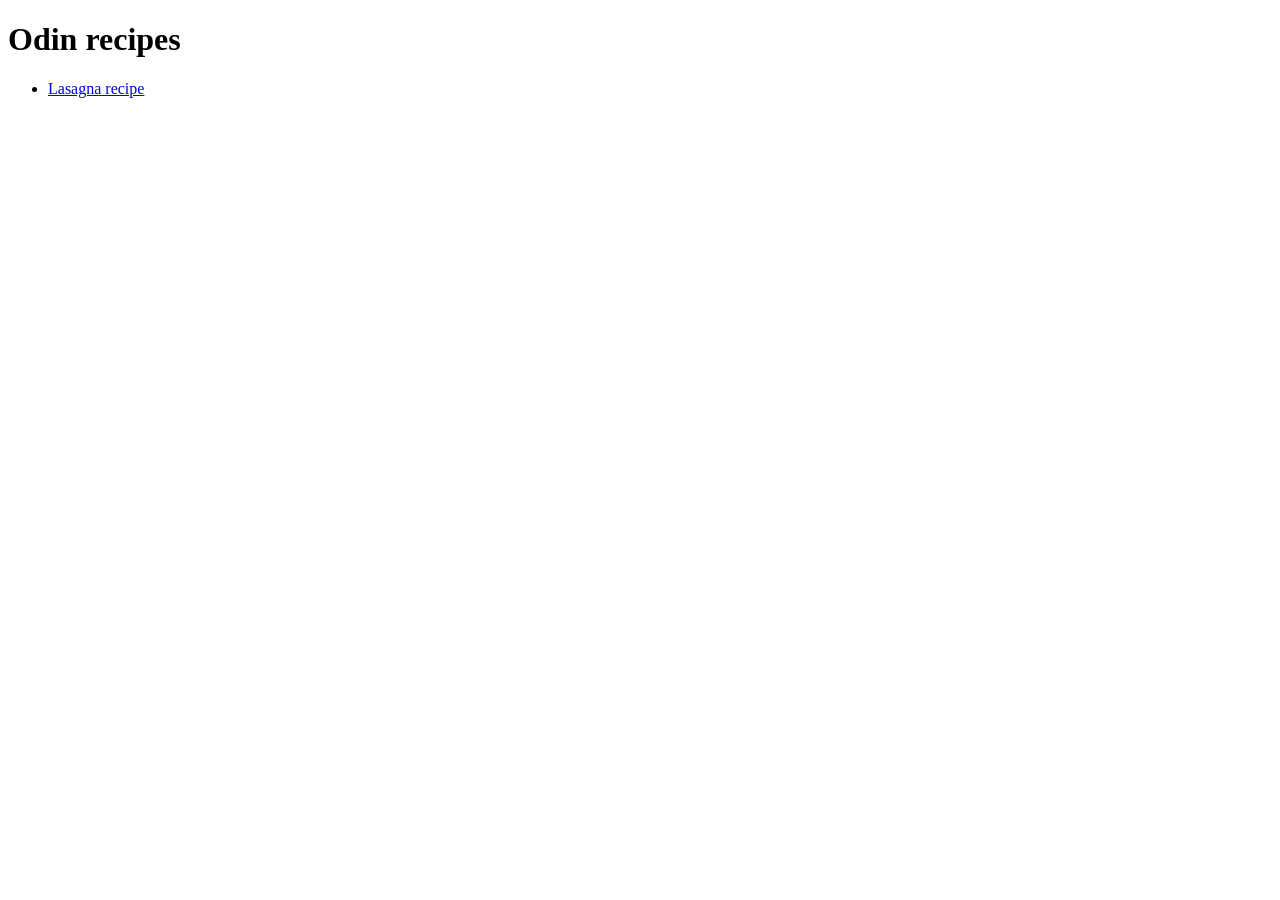
==== index.html @ 1b2b0952 "On branch main Initial commit 	new file:   README.md 	new file:   index.html 	new file:   recipes/la" ====
<!DOCTYPE html>
<html lang="en">
  <head>
    <meta charset="UTF-8">
    <title>My First Webpage</title>
  </head>

  <body>
    <h1>Odin recipes</h1>

    <ul>
        <li><a href="recipes/lasagna.html">Lasagna recipe</a></li>
    </ul>
  </body>
</html>
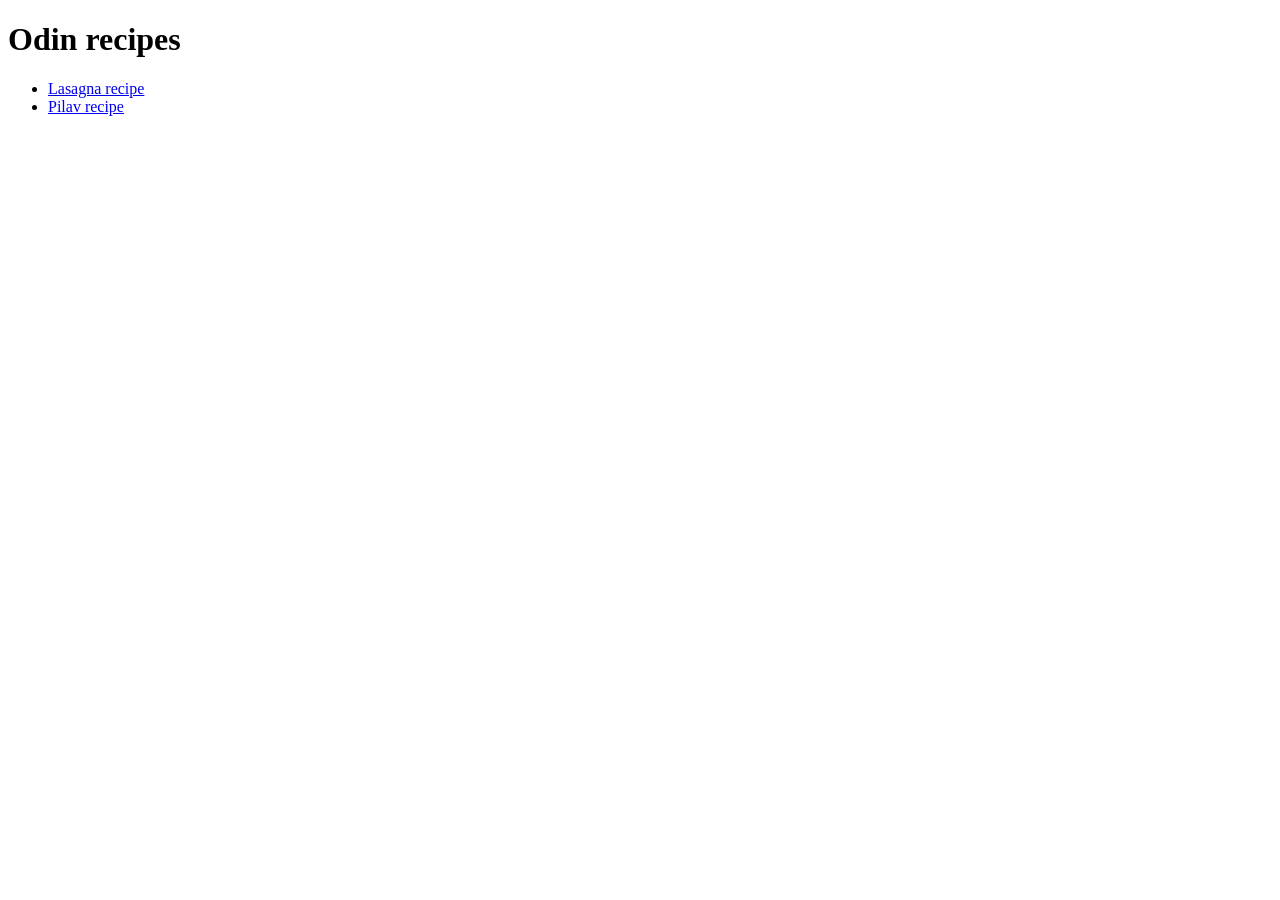
==== commit dce9628d: "Twoo recipes created" ====
--- a/index.html
+++ b/index.html
@@ -2,7 +2,7 @@
 <html lang="en">
   <head>
     <meta charset="UTF-8">
-    <title>My First Webpage</title>
+    <title>Recipes Webpage</title>
   </head>
 
   <body>
@@ -10,6 +10,7 @@
 
     <ul>
         <li><a href="recipes/lasagna.html">Lasagna recipe</a></li>
+        <li><a href="recipes/pilav.html">Pilav recipe</a></li>
     </ul>
   </body>
 </html>
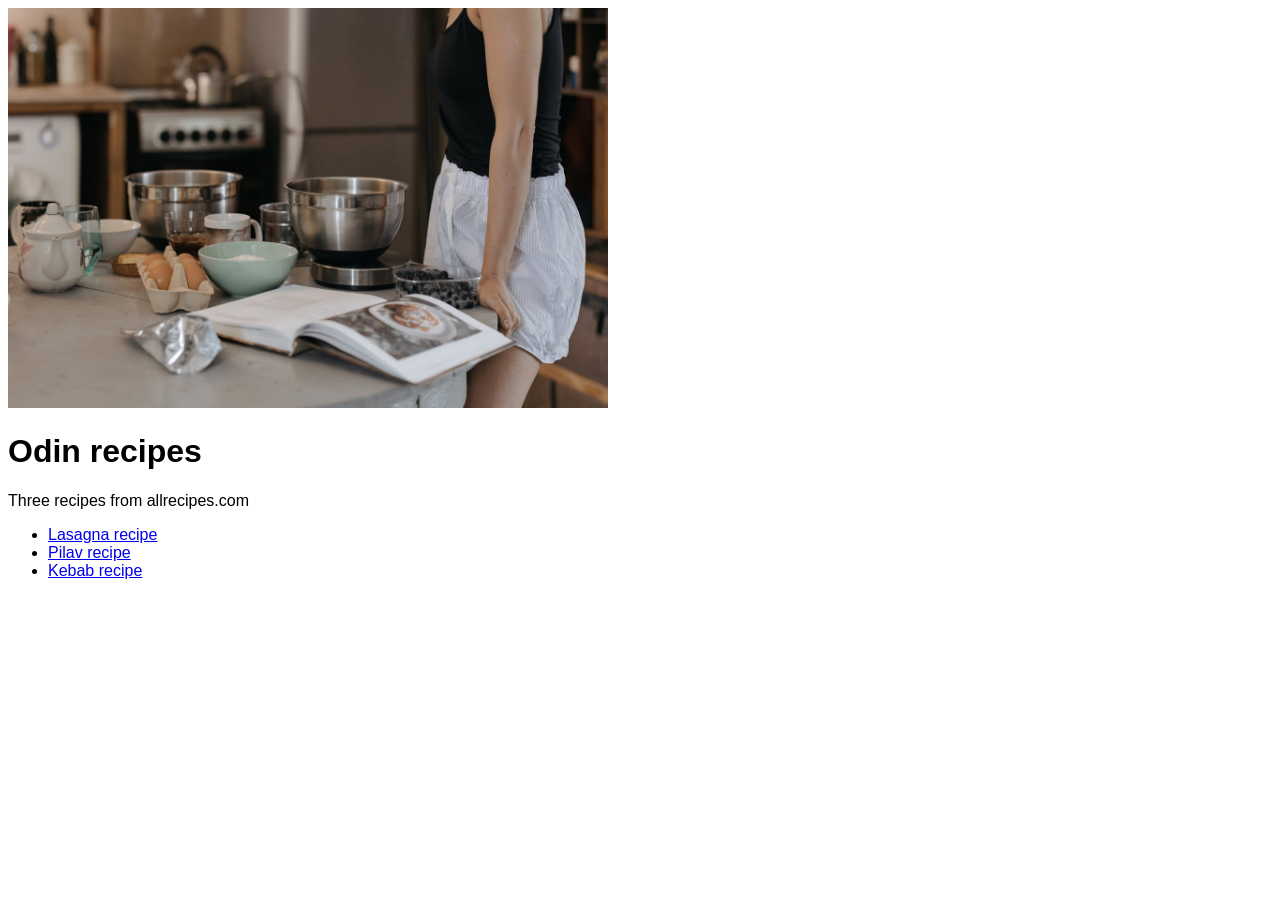
==== commit f5c6b08e: "Uploaded to Github" ====
--- a/index.html
+++ b/index.html
@@ -3,14 +3,24 @@
   <head>
     <meta charset="UTF-8">
     <title>Recipes Webpage</title>
+    <link href="https://fonts.googleapis.com/css2?family=Roboto&display=swap" rel="stylesheet">   
+  <style>
+    body {
+      font-family: 'Montserrat', 'Arial', 'Helvetica', sans-serif;
+    }
+  </style>
   </head>
 
   <body>
+    <img src="./recipes.jpg" height="400px" alt="pilav image">
     <h1>Odin recipes</h1>
+
+    <p>Three recipes from allrecipes.com</p>
 
     <ul>
         <li><a href="recipes/lasagna.html">Lasagna recipe</a></li>
         <li><a href="recipes/pilav.html">Pilav recipe</a></li>
+        <li><a href="recipes/kebab.html">Kebab recipe</a></li>
     </ul>
   </body>
 </html>
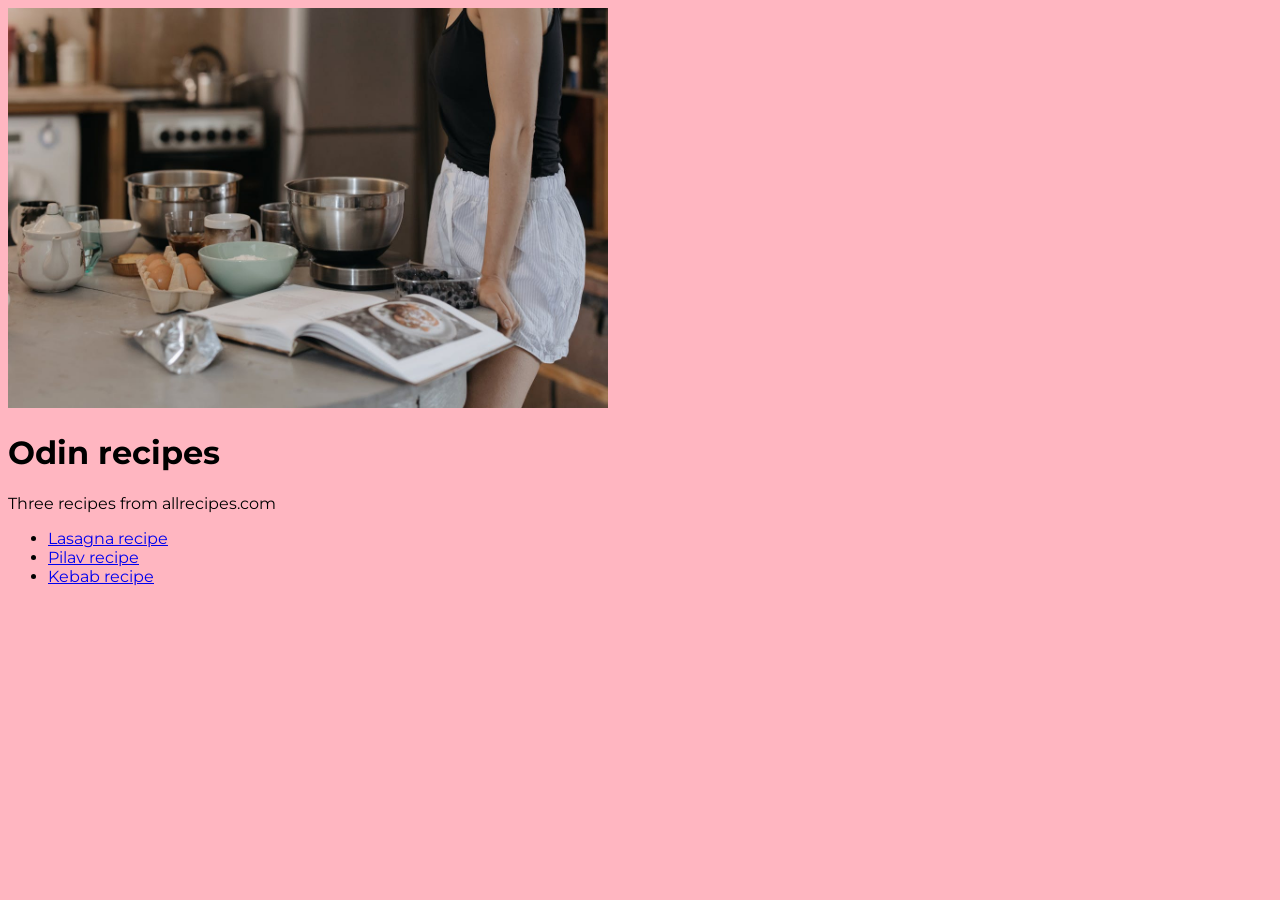
==== commit e0221a2b: "Added styles using CSS" ====
--- a/index.html
+++ b/index.html
@@ -3,12 +3,10 @@
   <head>
     <meta charset="UTF-8">
     <title>Recipes Webpage</title>
-    <link href="https://fonts.googleapis.com/css2?family=Roboto&display=swap" rel="stylesheet">   
-  <style>
-    body {
-      font-family: 'Montserrat', 'Arial', 'Helvetica', sans-serif;
-    }
-  </style>
+    <link rel="preconnect" href="https://fonts.googleapis.com">
+    <link rel="preconnect" href="https://fonts.gstatic.com" crossorigin>
+    <link rel="stylesheet" href="https://fonts.googleapis.com/css2?family=Montserrat&display=swap">
+    <link rel="stylesheet" href="./style.css">
   </head>
 
   <body>
--- a/style.css
+++ b/style.css
@@ -0,0 +1,6 @@
+    body {
+      font-family: 'Montserrat', 'Arial', 'Helvetica', sans-serif;
+      background-color: lightpink;
+    }
+    
+    
